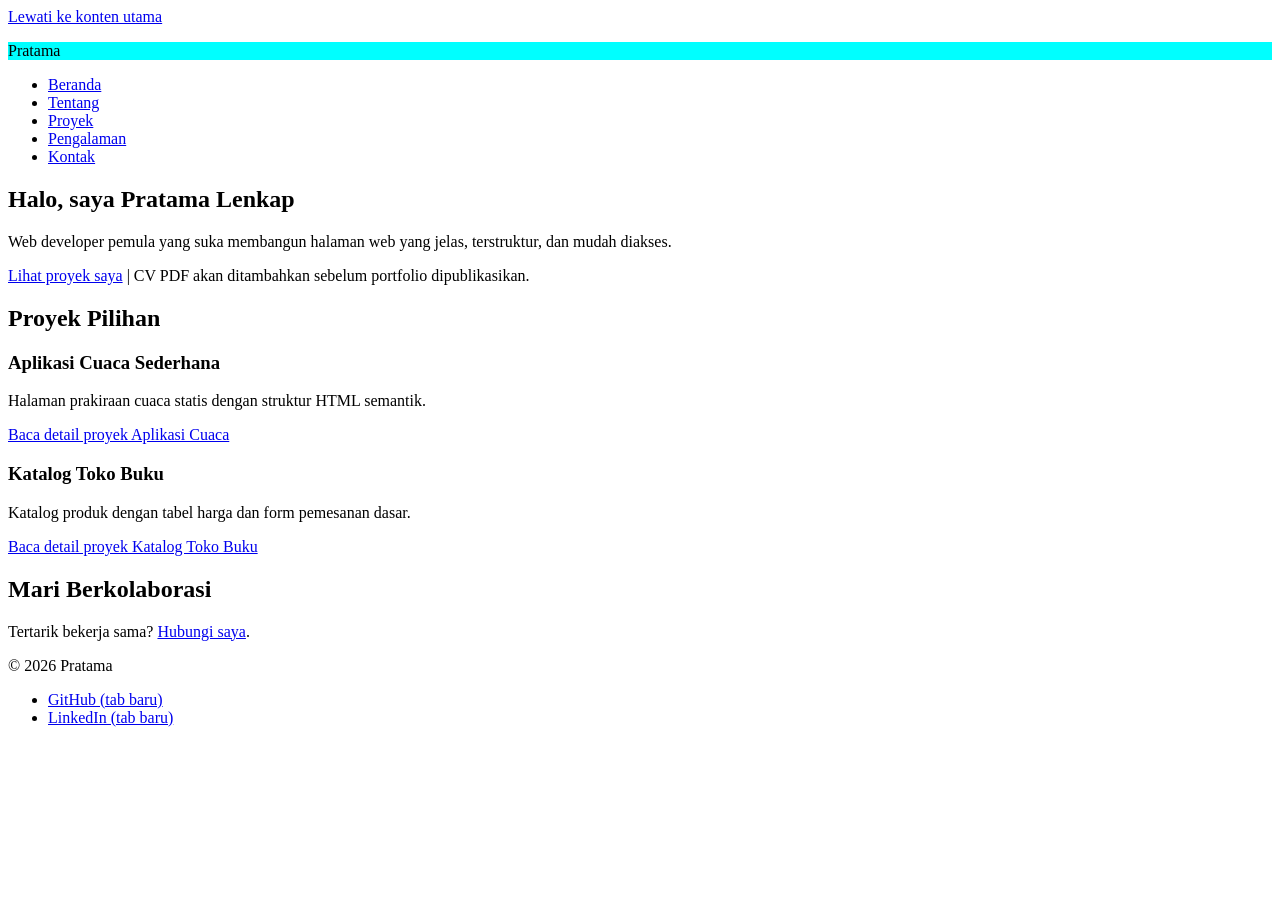
==== index.html @ a0909668 "menambahkan index.html" ====
<!doctype html>
<html lang="id">
  <head>
    <meta charset="UTF-8" />
    <meta
      name="viewport"
      content="width=device-width, initial-scale=1.0"
    />
    <meta
      name="description"
      content="Portfolio  Pratama, web developer pemula yang fokus pada HTML semantik dan aksesibilitas."
    />
    <title>Pratama - Portfolio Web Developer</title>
    <link rel="stylesheet" href="./css/styles.css"/>
    
  </head>
  <body>
    <a href="#konten">Lewati ke konten utama</a>
      <header>
      <p style="background-color: aqua;" class="name">Pratama</p>
      <nav aria-label="Navigasi utama">
        <ul>
          <li>
            <a href="index.html" aria-current="page">Beranda</a>
          </li>
          <li><a href="pages/about.html">Tentang</a></li>
          <li><a href="pages/projects.html">Proyek</a></li>
          <li><a href="pages/experience.html">Pengalaman</a></li>
          <li><a href="pages/contact.html">Kontak</a></li>
        </ul>
      </nav>
    </header>
    <main id="konten">
      <section aria-labelledby="hero-title">
        <h1 id="hero-title">Halo, saya Pratama Lenkap</h1>
        <p class="konten-hero">
          Web developer pemula yang suka membangun halaman web yang
          jelas, terstruktur, dan mudah diakses.
        </p>
        <p>
          <a href="pages/projects.html">Lihat proyek saya</a> | CV PDF
          akan ditambahkan sebelum portfolio dipublikasikan.
        </p>
      </section>
      <section aria-labelledby="featured-title">
        <h2 id="featured-title">Proyek Pilihan</h2>
        <article>
          <h3>Aplikasi Cuaca Sederhana</h3>
          <p>
            Halaman prakiraan cuaca statis dengan struktur HTML
            semantik.
          </p>
          <p>
            <a href="pages/project-cuaca.html"
              >Baca detail proyek Aplikasi Cuaca</a
            >
          </p>
        </article>
        <article>
          <h3>Katalog Toko Buku</h3>
          <p>
            Katalog produk dengan tabel harga dan form pemesanan
            dasar.
          </p>
          <p>
            <a href="pages/project-toko.html"
              >Baca detail proyek Katalog Toko Buku</a
            >
          </p>
        </article>
      </section>
      <section aria-labelledby="cta-title">
        <h2 id="cta-title">Mari Berkolaborasi</h2>
        <p>
          Tertarik bekerja sama?
          <a href="pages/contact.html">Hubungi saya</a>.
        </p>
      </section>
    </main>
    <footer>
      <p>&copy; 2026 Pratama</p>
      <nav aria-label="Tautan sosial">
        <ul>
          <li>
            <a
              href="https://github.com/"
              target="_blank"
              rel="noopener noreferrer"
              >GitHub (tab baru)</a
            >
          </li>
          <li>
            <a
              href="https://www.linkedin.com/"
              target="_blank"
              rel="noopener noreferrer"
              >LinkedIn (tab baru)</a
            >
          </li>
        </ul>
      </nav>
    </footer>
  </body>
</html>
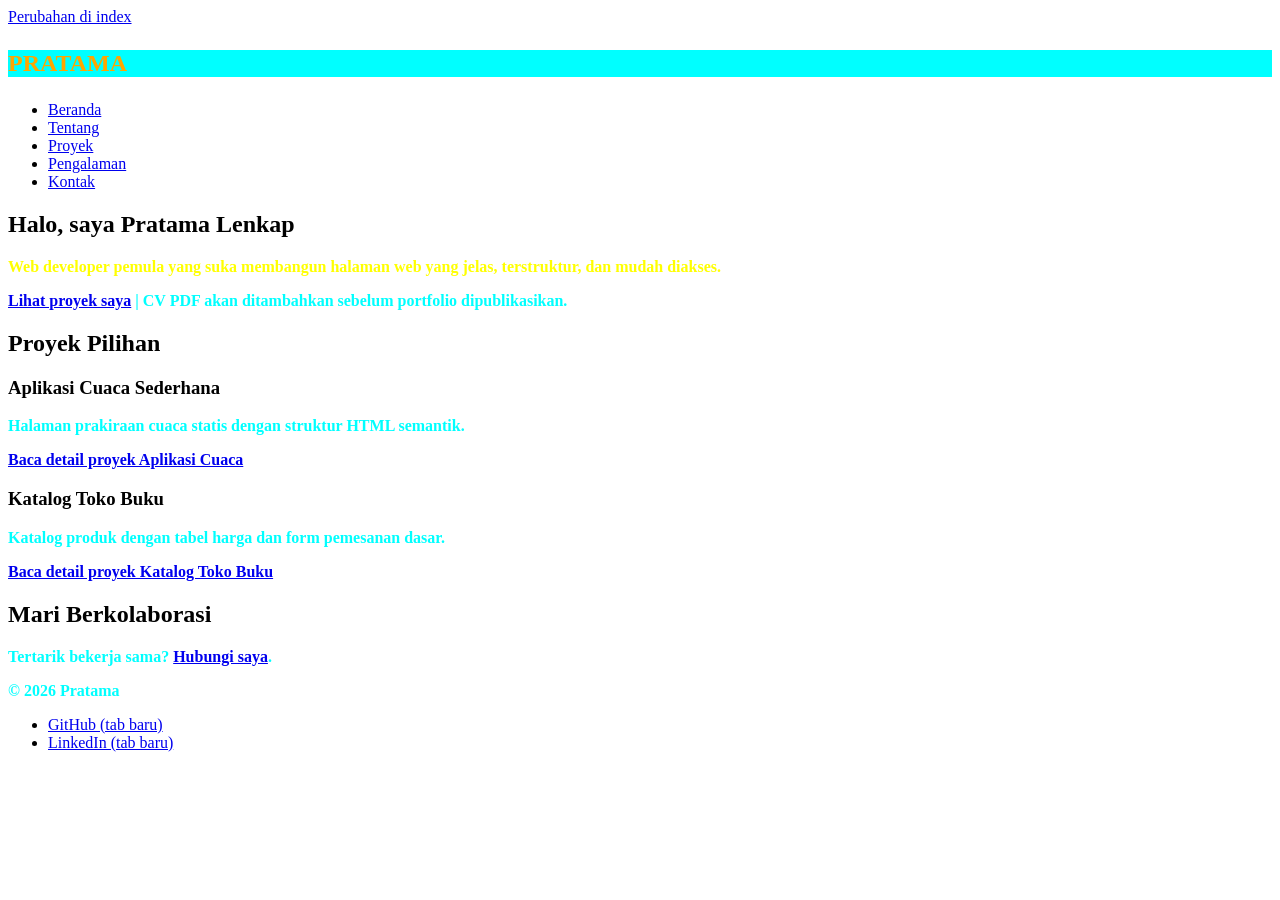
==== commit 9e2016d8: "perubahan di index" ====
--- a/index.html
+++ b/index.html
@@ -15,7 +15,7 @@
     
   </head>
   <body>
-    <a href="#konten">Lewati ke konten utama</a>
+    <a href="#konten">Perubahan di index</a>
       <header>
       <p style="background-color: aqua;" class="name">Pratama</p>
       <nav aria-label="Navigasi utama">
--- a/css/styles.css
+++ b/css/styles.css
@@ -0,0 +1,13 @@
+p {
+  color: aqua;
+  font-weight: bold;
+}
+.name {
+  font-size: 24px;
+  text-transform: uppercase;
+  color: orange;
+}
+
+.konten-hero {
+  color: yellow;
+}
